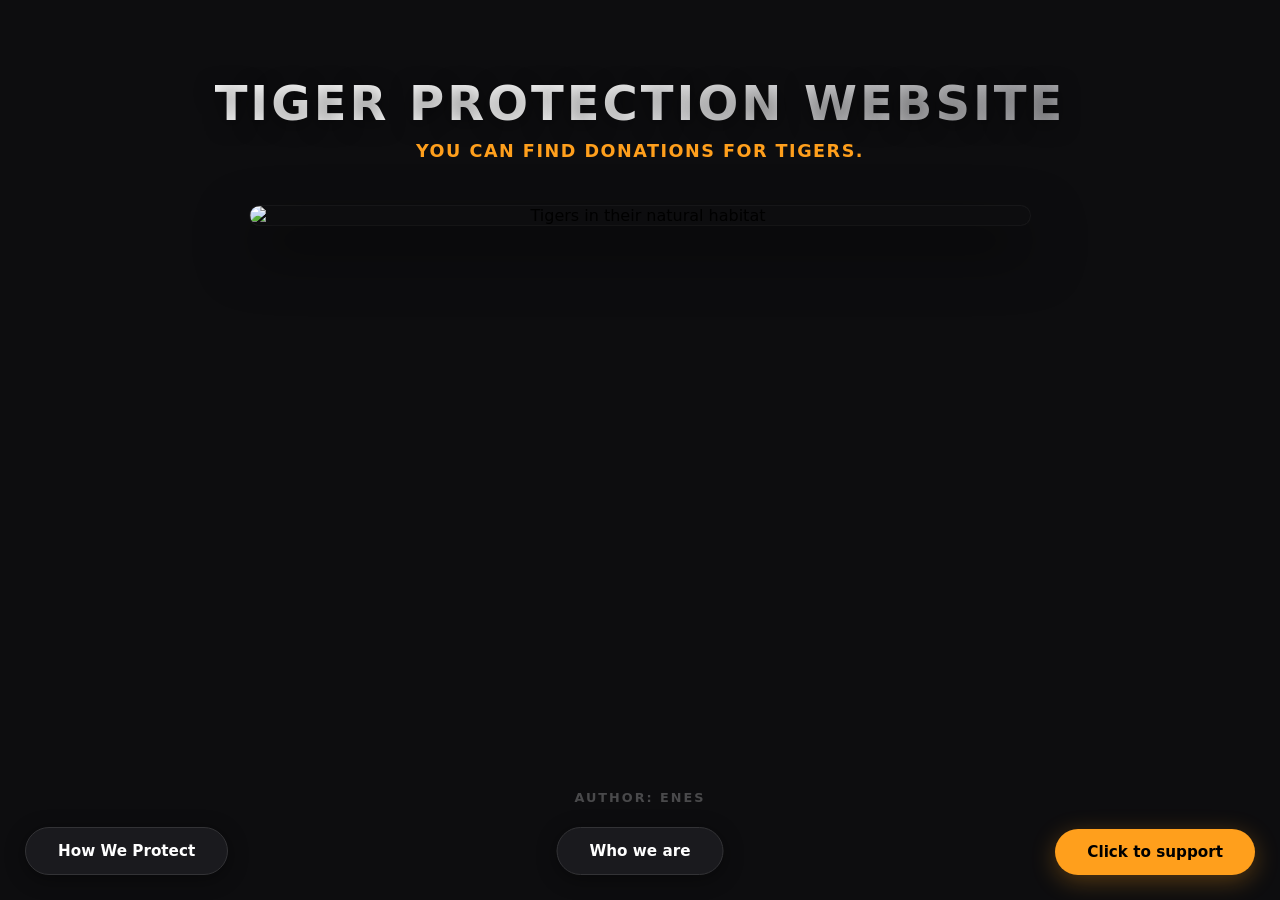
==== index.html @ c7871b30 "Replace image source in index.html" ====
<!DOCTYPE html>
<html lang="en">
<head>
    <meta charset="UTF-8">
    <meta name="viewport" content="width=device-width, initial-scale=1.0">
    <title>Tiger Protection Project</title>
    <!-- Modern ve Premium Bir Yazı Tipi Yüklüyoruz -->
    <link href="https://googleapis.com" rel="stylesheet">
    <link rel="stylesheet" href="ders.css">
</head>
<body>
    <img class="hero-image" src="sponchia-tigers-591359_1920.jpg" alt="Tigers in their natural habitat">
    <h1 class="hero">Tiger Protection Website</h1>
    <p>You can find donations for tigers.</p>
    
    <!-- Alt kısımdaki butonlar ve JavaScript bağlantıları tamamen korundu -->
    <button class="hero-button"> How We Protect </button>
    <button class="nore-button"> Click to support </button>
    <button class="nedo-button"> Who we are </button>
    
    <!-- Author Signature -->
    <p class="signature">Author: ENES</p>

    <!-- Information Popups -->
    <div id="aboutContainer" class="about-section">
        <h2>Who We Are</h2>
        <p>We are a volunteer foundation established to protect the endangered wild tiger population and support their natural habitats.</p>
    </div>

    <div id="protectContainer" class="protect-section">
        <h2>How We Protect</h2>
        <p>We are on the ground every single day, keeping a close eye on these beautiful big cats. From setting up safe shelters to using smart tech that watches over them while they sleep, we do whatever it takes to make sure they can roam free and safe.</p>
    </div>

    <!-- Dynamic Donation Panel and Toggle Script Codes -->
    <script>
        // 1. SELECTING WINDOW ELEMENTS
        const nedoBtn = document.querySelector('.nedo-button');
        const aboutBox = document.getElementById('aboutContainer');

        const protectBtn = document.querySelector('.hero-button');
        const protectBox = document.getElementById('protectContainer');

        // 👑 "WHO WE ARE" BUTTON FUNCTION
        nedoBtn.addEventListener('click', () => {
            protectBox.classList.remove('show');
            aboutBox.classList.toggle('show');
        });

        // 👑 "HOW WE PROTECT" BUTTON FUNCTION
        protectBtn.addEventListener('click', () => {
            aboutBox.classList.remove('show');
            protectBox.classList.toggle('show');
        });

        // 2. DYNAMIC DONATION PANEL CONFIGURATION
        const supportBtn = document.querySelector('.nore-button');
        supportBtn.textContent = "Click to support"; 

        let currentDonation = 10; 

        const donationPanel = document.createElement('div');
        donationPanel.className = 'donation-panel'; 
        
        donationPanel.innerHTML = `
            <button class="calc-btn" id="minusBtn">-</button>
            <span id="donationDisplay">$${currentDonation}</span>
            <button class="calc-btn" id="plusBtn">+</button>
        `;
        
        document.body.appendChild(donationPanel);

        supportBtn.addEventListener('click', (e) => {
            e.stopPropagation(); 
            donationPanel.classList.toggle('show'); 
        });

        donationPanel.addEventListener('click', (e) => {
            e.stopPropagation();
        });

        document.addEventListener('click', () => {
            donationPanel.classList.remove('show');
        });

        const minusBtn = document.getElementById('minusBtn');
        const plusBtn = document.getElementById('plusBtn');
        const donationDisplay = document.getElementById('donationDisplay');

        plusBtn.addEventListener('click', () => {
            if (currentDonation < 20) {
                currentDonation += 1;
                donationDisplay.textContent = `$${currentDonation}`;
            } else {
                alert("Maximum donation limit of $20 reached!");
            }
        });

        minusBtn.addEventListener('click', () => {
            if (currentDonation > 0) {
                currentDonation -= 1;
                donationDisplay.textContent = `$${currentDonation}`;
            }
        });
    </script>
</body>
</html>
---- ders.css ----
/* ==========================================================================
   1. GENEL SAYFA DÜZENİ & MODERN ARKA PLAN
   ========================================================================== */
* {
    margin: 0;
    padding: 0;
    box-sizing: border-box;
}

body {
    background-color: #0d0d0f; /* Tam siyah yerine lüks, derin antrasit tonu */
    margin: 0;
    padding: 40px 20px 160px 20px; /* Alttan butonların çakışmaması için pay bırakıldı */   
    display: flex;           
    flex-direction: column;  
    align-items: center;     
    text-align: center;
    min-height: 100vh;       
    overflow-y: auto;        
    position: relative;      
    font-family: 'Plus Jakarta Sans', system-ui, -apple-system, sans-serif;
    -webkit-font-smoothing: antialiased;
}

/* ==========================================================================
   2. TİPOGRAFİ & BAŞLIKLAR (HERO TEXT)
   ========================================================================== */
h1.hero {
    order: 1;                
    font-size: 3rem;
    font-weight: 800;
    margin: 35px 0 10px 0;   
    text-transform: uppercase;
    letter-spacing: 3px;
    /* Başlığa modern beyaz-gri degrade (renk geçişi) veriyoruz */
    background: linear-gradient(135deg, #ffffff 40%, #a1a1a5 100%);
    -webkit-background-clip: text;
    -webkit-text-fill-color: transparent;
    text-shadow: 0 4px 20px rgba(0,0,0,0.5);
}

/* Slogan Paragrafı */
body > p {
    order: 2;                
    color: #ff9f1c; /* Parlak sarı yerine premium kaplan turuncusu */
    font-size: 1.1rem;
    font-weight: 600;
    letter-spacing: 1.5px;
    margin: 0 0 35px 0;
    text-transform: uppercase;
}

/* ==========================================================================
   3. KAPLAN GÖRSELİ (HERO IMAGE)
   ========================================================================== */
img.hero-image {
    order: 3;                
    max-width: 780px;          
    width: 90%;
    height: auto;            
    display: block;          
    margin: 10px auto;       
    border-radius: 24px; /* Oval, şık ve modern köşeler */
    /* Görsele derinlik katan harika gölge efektleri ve çok ince bir dış çerçeve çizgisi */
    box-shadow: 0 25px 55px rgba(0, 0, 0, 0.65), 
                0 0 0 1px rgba(255, 255, 255, 0.05); 
    transition: transform 0.4s cubic-bezier(0.165, 0.84, 0.44, 1);
}

img.hero-image:hover {
    transform: scale(1.015); /* Üzerine gelindiğinde hafifçe büyüyen premium efekt */
}

/* ==========================================================================
   4. SABİTLENMİŞ ALT BUTONLAR (ALT PANEL SİMETRİSİ)
   ========================================================================== */

/* Tüm butonların ortak modern özellikleri */
.hero-button, .nore-button, .nedo-button {
    font-family: inherit;
    font-size: 0.95rem;
    font-weight: 700;
    padding: 14px 32px;
    border-radius: 50px; /* Tam oval, modern hap şeklinde buton tasarımı */
    cursor: pointer;
    transition: all 0.3s cubic-bezier(0.25, 0.8, 0.25, 1);
    position: fixed; 
    bottom: 25px; /* Tüm butonlar alt çizgide tamamen eşitlendi */           
    z-index: 10;
}

/* HOW WE PROTECT BUTONU (Sol Alt) */
.hero-button {
    background-color: #1a1a1e;
    color: #ffffff;
    border: 1px solid #333336;
    left: 25px;             
    box-shadow: 0 4px 20px rgba(0,0,0,0.4);
}

.hero-button:hover {
    background-color: #252529;
    border-color: #ff9f1c;
    transform: translateY(-4px);
}

/* CLICK TO SUPPORT BUTONU (Sağ Alt - Dikkat Çeken Ana Buton) */
.nore-button {
    background-color: #ff9f1c;
    color: #000000; /* Yüksek okunurluk için metin siyah yapıldı */
    border: none;
    right: 25px;
    box-shadow: 0 6px 24px rgba(255, 159, 28, 0.3);
}

.nore-button:hover {
    background-color: #ffb703;
    transform: translateY(-4px);
    box-shadow: 0 8px 30px rgba(255, 159, 28, 0.5);
}

/* WHO WE ARE BUTONU (Orta Alt) */
.nedo-button {
    left: 50%;
    transform: translateX(-50%); 
    background-color: #1a1a1e;
    color: #ffffff;
    border: 1px solid #333336;
    box-shadow: 0 4px 20px rgba(0, 0, 0, 0.4);
}

.nedo-button:hover {
    background-color: #252529;
    border-color: #ff9f1c;
    /* Hover esnasında ekranın ortasındaki hizasının kayması engellendi */
    transform: translateX(-50%) translateY(-4px); 
}

/* ==========================================================================
   5. YAZAR İMZASI (FOOTER SIGNATURE)
   ========================================================================== */
.signature {
    position: fixed;         
    bottom: 95px; /* Butonların üzerine taşınarak çakışmalar tamamen engellendi */
    left: 50%;
    transform: translateX(-50%);
    color: rgba(255, 255, 255, 0.25) !important; 
    font-size: 0.8rem;
    font-weight: 700;
    letter-spacing: 2px;
    text-transform: uppercase;
    margin: 0;
    z-index: 10;
}

/* ==========================================================================
   6. BİLGİ PENCERELERİ (POP-UP MODALS)
   ========================================================================== */
.about-section, .protect-section {
    display: none;            
    position: fixed;
    top: 50%;
    left: 50%;
    transform: translate(-50%, -50%); 
    width: 90%;
    max-width: 480px;
    background-color: #131316;
    border-radius: 20px;
    padding: 35px;
    color: #ffffff;
    z-index: 100;            
    box-shadow: 0 30px 70px rgba(0, 0, 0, 0.85),
                0 0 0 1px rgba(255, 255, 255, 0.05);
    /* Pop-up açılırken aşağıdan yukarıya doğru şık bir akış efekti kazanır */
    animation: modalFadeIn 0.4s cubic-bezier(0.165, 0.84, 0.44, 1) forwards;
}

/* Pop-up İçindeki Başlıklar */
.about-section h2, .protect-section h2 { 
    color: #ff9f1c; 
    margin-top: 0; 
    font-size: 1.5rem;
    font-weight: 800;
    letter-spacing: 0.5px;
}

/* Pop-up İçindeki Açıklama Metinleri */
.about-section p, .protect-section p {
    color: #b5b5ba;
    font-size: 0.98rem;
    line-height: 1.6;
    margin: 16px 0 0 0;
    text-transform: none; 
}

/* JavaScript Tarafından Eklenen Görünürlük Sınıfı */
.about-section.show, .protect-section.show {
    display: block;           
}

/* Kutuların Üst Kısmına Şık Turuncu Çizgi Detayı */
.about-section { border-top: 4px solid #ff9f1c; }
.protect-section { border-top: 4px solid #ff9f1c; }

/* ==========================================================================
   7. DİNAMİK BAĞIŞ PANELİ (DONATION PANEL)
   ========================================================================== */
.donation-panel {
    display: none;            
    position: fixed;
    bottom: 95px; /* Sağ alttaki Click to Support butonunun hemen üzerinde açılır */
    right: 25px;              
    background-color: #131316;
    border: 1px solid rgba(255, 159, 28, 0.4);
    border-radius: 100px; /* Tam kapsül/oval tasarım */
    padding: 8px 14px;
    align-items: center;
    gap: 12px;                
    z-index: 15;
    box-shadow: 0 15px 40px rgba(0, 0, 0, 0.6);
    animation: modalFadeIn 0.3s ease forwards;
}

.donation-panel.show {
    display: flex;            
}

#donationDisplay {
    color: #ffffff;
    font-size: 1.25rem;
    font-weight: 800;
    min-width: 55px;          
    text-align: center;
}

/* Sayaç Artı-Eksi Butonları */
.calc-btn {
    background-color: #ff9f1c;
    color: #000000;
    border: none;
    width: 36px;
    height: 36px;
    border-radius: 50%;       
    font-size: 1.3rem;
    font-weight: 800;
    cursor: pointer;
    display: flex;
    align-items: center;
    justify-content: center;
    transition: all 0.2s ease;
}

.calc-btn:hover {
    background-color: #ffb703;
    transform: scale(1.08);    
}

/* ==========================================================================
   8. MODERN AÇILIŞ ANİMASYONLARI
   ========================================================================== */
@keyframes modalFadeIn {
    from {
        opacity: 0;
        transform: translate(-50%, -46%);
    }
    to {
        opacity: 1;
        transform: translate(-50%, -50%);
    }
}
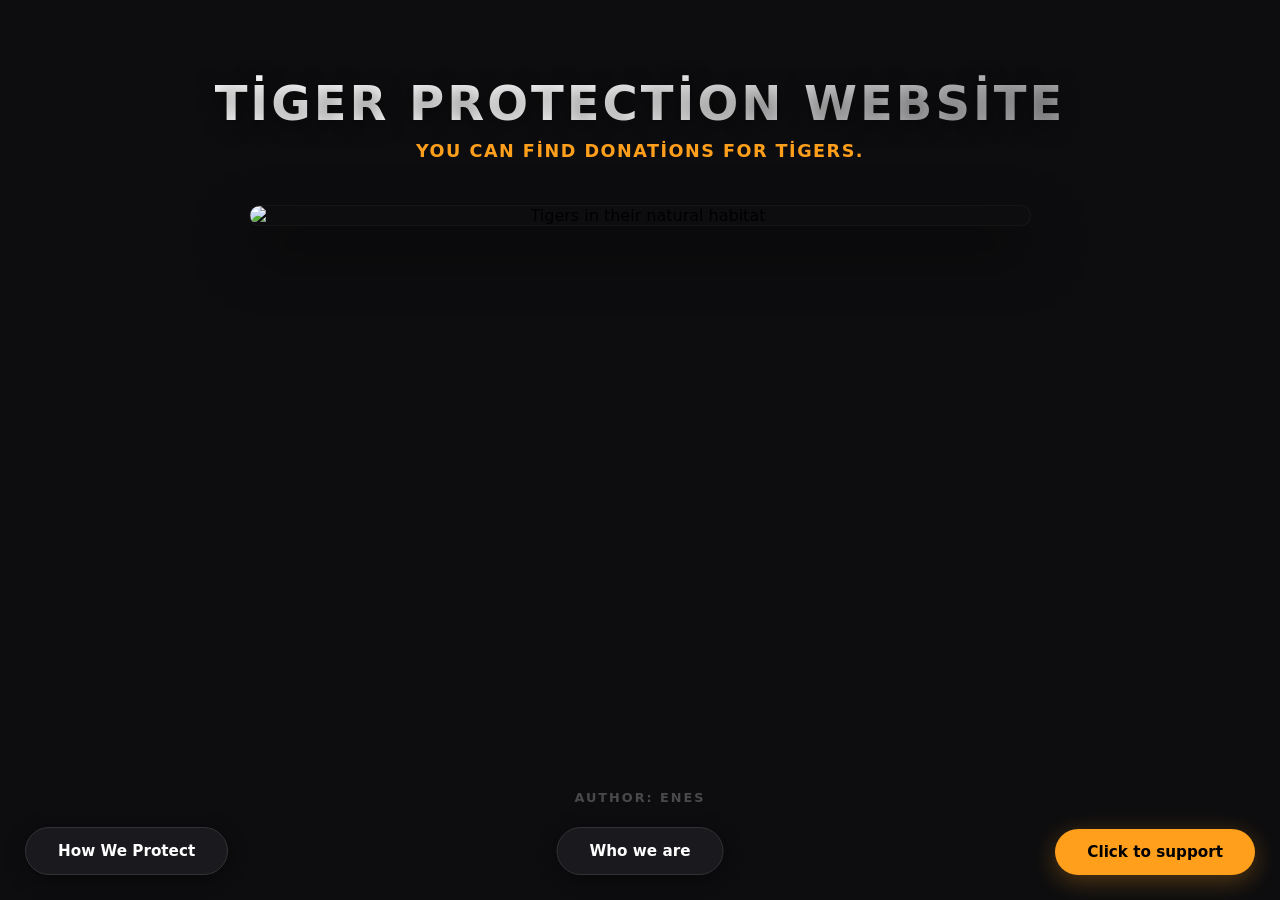
==== commit 95a6650e: "Update HTML structure and language to Turkish" ====
--- a/index.html
+++ b/index.html
@@ -1,5 +1,5 @@
 <!DOCTYPE html>
-<html lang="en">
+<html lang="tr">
 <head>
     <meta charset="UTF-8">
     <meta name="viewport" content="width=device-width, initial-scale=1.0">
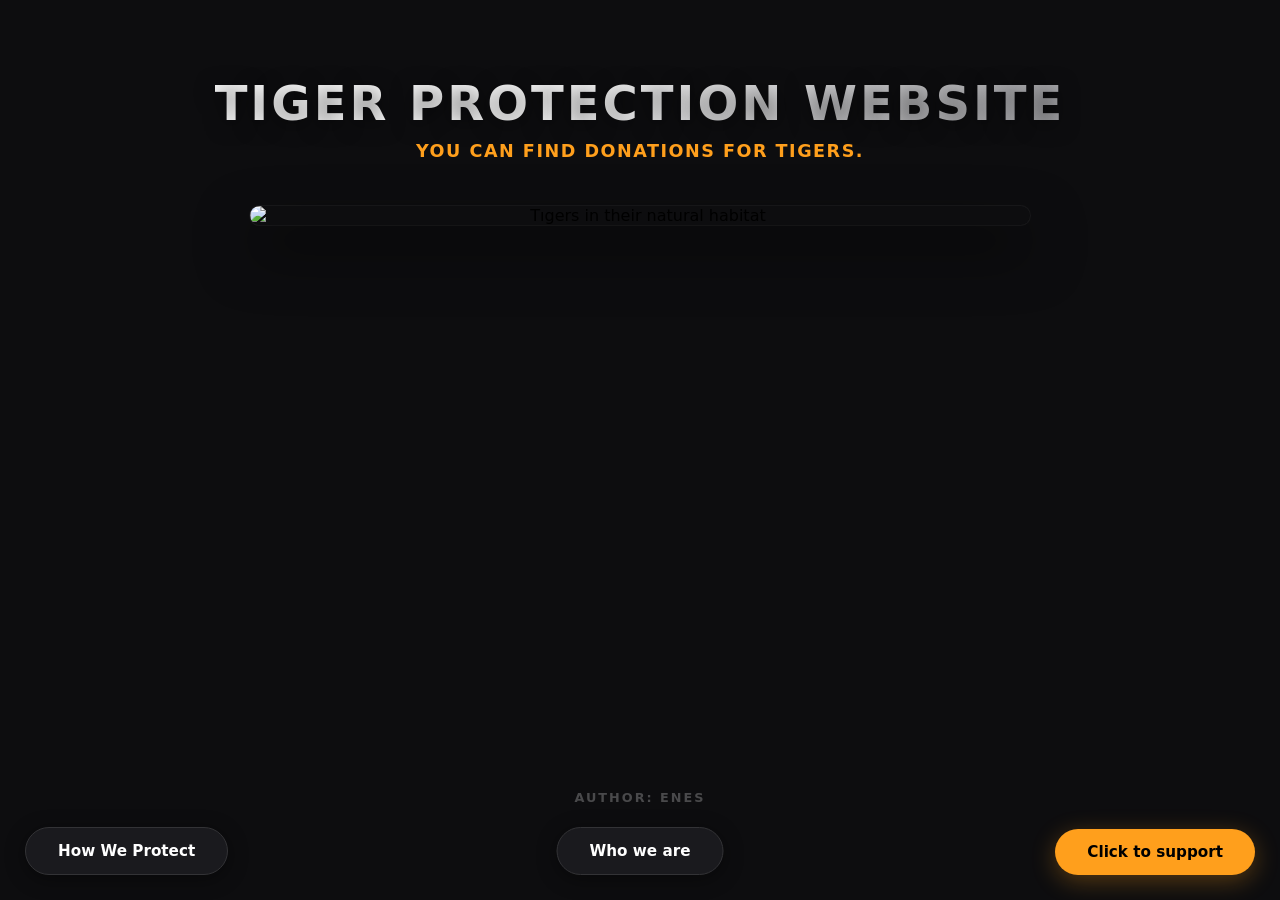
==== commit df3b6e0d: "Fix HTML encoding and update image source" ====
--- a/index.html
+++ b/index.html
@@ -1,5 +1,5 @@
 <!DOCTYPE html>
-<html lang="tr">
+<html lang="en">
 <head>
     <meta charset="UTF-8">
     <meta name="viewport" content="width=device-width, initial-scale=1.0">
@@ -9,7 +9,8 @@
     <link rel="stylesheet" href="ders.css">
 </head>
 <body>
-    <img class="hero-image" src="sponchia-tigers-591359_1920.jpg" alt="Tigers in their natural habitat">
+    <img class="hero-image" src="https://wikimedia.org" alt="Tıgers in their natural habitat">
+
     <h1 class="hero">Tiger Protection Website</h1>
     <p>You can find donations for tigers.</p>
     
